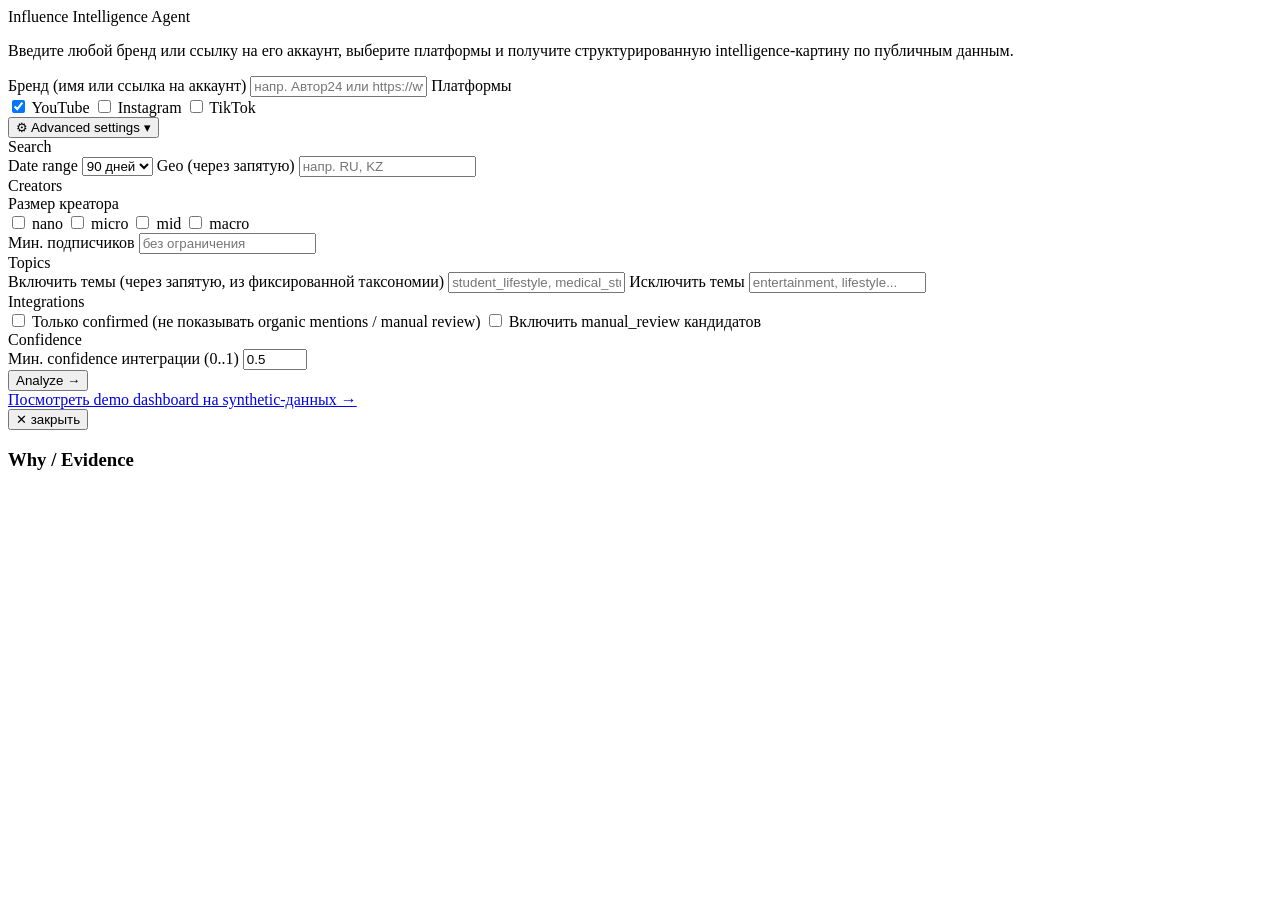
==== static/index.html @ 2897b2bc "Influence Intelligence Agent - MVP with live YouTube ingestion, dynamic creator universe, and Render" ====
<!DOCTYPE html>
<html lang="ru">
<head>
<meta charset="UTF-8" />
<meta name="viewport" content="width=device-width, initial-scale=1.0" />
<title>Influence Intelligence Agent</title>
<link rel="stylesheet" href="/styles.css" />
<link rel="stylesheet" href="/analyze.css" />
</head>
<body>

<!-- ============ ЭКРАН 1: BRAND INPUT (landing) ============ -->
<div class="az-shell" id="view-landing">
  <div class="az-landing">
    <div class="az-title">Influence Intelligence Agent</div>
    <p class="az-subtitle">Введите любой бренд или ссылку на его аккаунт, выберите платформы и получите
      структурированную intelligence-картину по публичным данным.</p>

    <label class="az-label">Бренд (имя или ссылка на аккаунт)</label>
    <input type="text" id="brand-input" class="az-input" placeholder="напр. Автор24 или https://www.youtube.com/@Avtor24" />

    <label class="az-label">Платформы</label>
    <div class="az-platform-row">
      <label class="az-checkbox"><input type="checkbox" value="youtube" checked /> YouTube</label>
      <label class="az-checkbox"><input type="checkbox" value="instagram" /> Instagram</label>
      <label class="az-checkbox"><input type="checkbox" value="tiktok" /> TikTok</label>
    </div>

    <button class="az-advanced-toggle" id="advanced-toggle">⚙ Advanced settings ▾</button>

    <div class="az-advanced" id="advanced-panel">
      <div class="az-adv-section">
        <div class="az-adv-title">Search</div>
        <label class="az-label">Date range</label>
        <select id="cfg-date-range" class="az-select">
          <option value="7d">7 дней</option>
          <option value="30d">30 дней</option>
          <option value="90d" selected>90 дней</option>
        </select>
        <label class="az-label">Geo (через запятую)</label>
        <input type="text" id="cfg-geo" class="az-input" placeholder="напр. RU, KZ" />
      </div>

      <div class="az-adv-section">
        <div class="az-adv-title">Creators</div>
        <label class="az-label">Размер креатора</label>
        <div class="az-platform-row">
          <label class="az-checkbox"><input type="checkbox" class="cfg-size" value="nano" /> nano</label>
          <label class="az-checkbox"><input type="checkbox" class="cfg-size" value="micro" /> micro</label>
          <label class="az-checkbox"><input type="checkbox" class="cfg-size" value="mid" /> mid</label>
          <label class="az-checkbox"><input type="checkbox" class="cfg-size" value="macro" /> macro</label>
        </div>
        <label class="az-label">Мин. подписчиков</label>
        <input type="number" id="cfg-min-followers" class="az-input" placeholder="без ограничения" />
      </div>

      <div class="az-adv-section">
        <div class="az-adv-title">Topics</div>
        <label class="az-label">Включить темы (через запятую, из фиксированной таксономии)</label>
        <input type="text" id="cfg-include-topics" class="az-input"
               placeholder="student_lifestyle, medical_students, exam_prep..." />
        <label class="az-label">Исключить темы</label>
        <input type="text" id="cfg-exclude-topics" class="az-input" placeholder="entertainment, lifestyle..." />
      </div>

      <div class="az-adv-section">
        <div class="az-adv-title">Integrations</div>
        <label class="az-checkbox"><input type="checkbox" id="cfg-confirmed-only" /> Только confirmed (не показывать organic mentions / manual review)</label>
        <label class="az-checkbox"><input type="checkbox" id="cfg-include-manual-review" /> Включить manual_review кандидатов</label>
      </div>

      <div class="az-adv-section">
        <div class="az-adv-title">Confidence</div>
        <label class="az-label">Мин. confidence интеграции (0..1)</label>
        <input type="number" id="cfg-min-confidence" class="az-input" step="0.05" min="0" max="1" value="0.5" />
      </div>
    </div>

    <button class="az-analyze-btn" id="analyze-btn">Analyze →</button>
    <div class="az-error" id="landing-error"></div>
    <a href="/demo.html" class="az-demo-link">Посмотреть demo dashboard на synthetic-данных →</a>
  </div>
</div>

<!-- ============ ЭКРАН 2: PROGRESS ============ -->
<div class="az-shell" id="view-progress" style="display:none;">
  <div class="az-progress-card">
    <div class="az-title" style="font-size:20px;">Анализируем <span id="progress-brand"></span>…</div>
    <ul class="az-steps" id="progress-steps">
      <li data-step="resolve">Определяем бренд</li>
      <li data-step="discover">Ищем публичные упоминания по выбранным платформам</li>
      <li data-step="detect">Классифицируем интеграции (confirmed / manual review / organic)</li>
      <li data-step="universe">Строим независимый creator universe</li>
      <li data-step="layers">Считаем Market Map → DNA → Next Move → White Space → Our Move</li>
    </ul>
  </div>
</div>

<!-- ============ ЭКРАН 3: RESULTS ============ -->
<div class="az-shell az-results-shell" id="view-results" style="display:none;">
  <div class="sidebar">
    <div class="brand">Influence Intelligence Agent<span id="results-brand-name"></span></div>
    <div class="nav-item active" data-section="overview">Overview</div>
    <div class="nav-item" data-section="market-map">Market Map</div>
    <div class="nav-item" data-section="competitor-dna">Competitor DNA</div>
    <div class="nav-item" data-section="next-move">Next Move</div>
    <div class="nav-item" data-section="white-space">White Space</div>
    <div class="nav-item" data-section="our-move">Our Move</div>
    <div class="sidebar-footer">
      <button class="demo-flow-btn" id="new-analysis-btn">← Новый анализ</button>
    </div>
  </div>

  <div class="main">
    <div class="topbar">
      <div>
        <h1 id="page-title">Overview</h1>
        <p class="subtitle" id="page-subtitle">Результат по наблюдаемым публичным данным - см. coverage и limitations.</p>
      </div>
      <div class="coverage-pills" id="coverage-pills"></div>
    </div>

    <div id="limitations-slot"></div>

    <section class="section active" id="section-overview">
      <div class="stat-grid" id="overview-stats"></div>
      <h2>Источники данных (coverage)</h2>
      <div class="card" id="overview-coverage"></div>
    </section>

    <section class="section" id="section-market-map">
      <div class="card-grid" id="mm-competitors"></div>
    </section>

    <section class="section" id="section-competitor-dna">
      <div class="card-grid" id="dna-cards"></div>
    </section>

    <section class="section" id="section-next-move">
      <div id="nm-tables"></div>
    </section>

    <section class="section" id="section-white-space">
      <div class="card" id="ws-body"></div>
    </section>

    <section class="section" id="section-our-move">
      <div class="card-grid" id="om-cards"></div>
    </section>
  </div>
</div>

<div class="modal-overlay" id="evidence-modal">
  <div class="modal">
    <button class="modal-close" id="evidence-close">✕ закрыть</button>
    <h3>Why / Evidence</h3>
    <div id="evidence-body"></div>
  </div>
</div>

<script src="/analyze.js"></script>
</body>
</html>
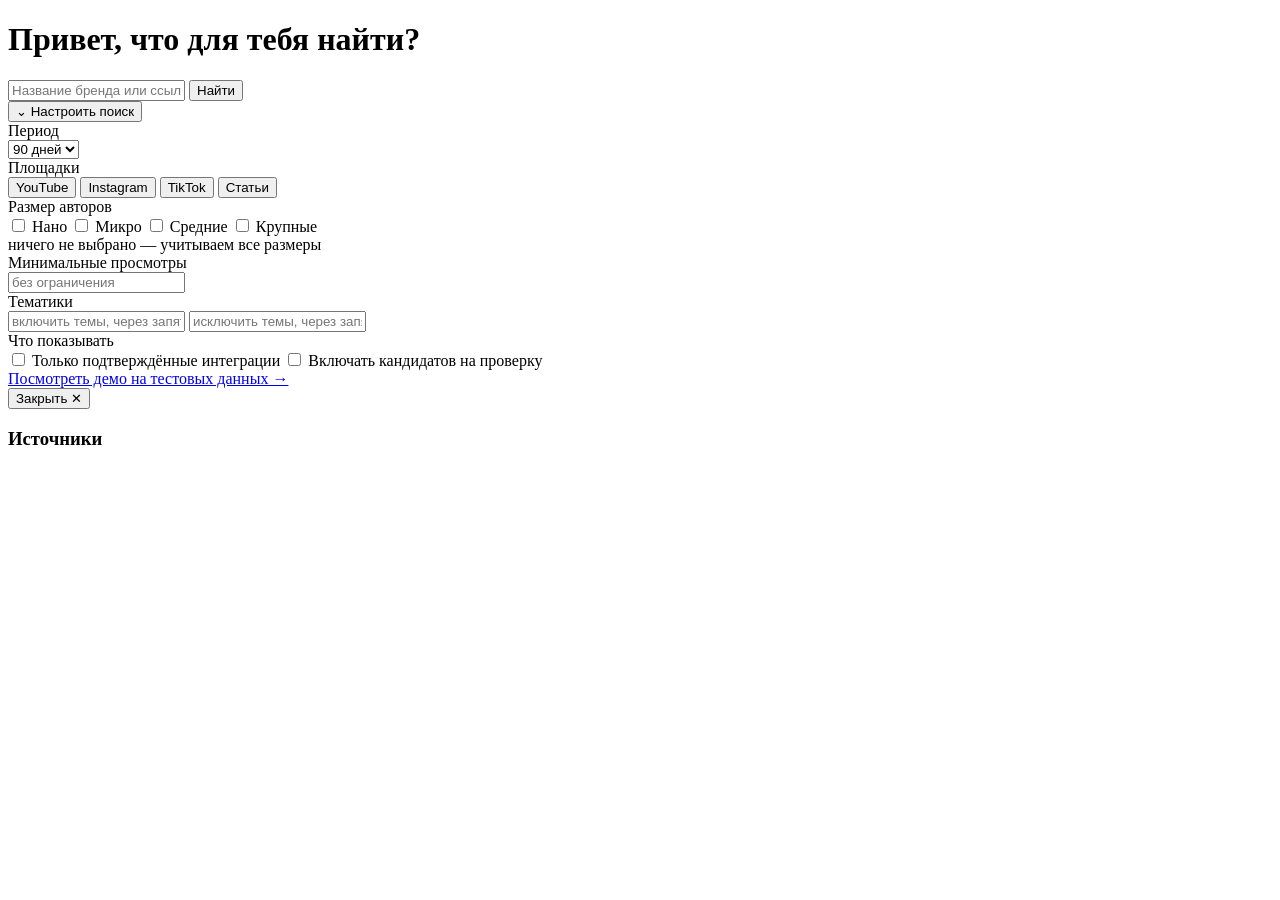
==== commit 7402cc15: "Add real data sources and redesign Influence Intelligence UI" ====
--- a/static/index.html
+++ b/static/index.html
@@ -4,128 +4,129 @@
 <meta charset="UTF-8" />
 <meta name="viewport" content="width=device-width, initial-scale=1.0" />
 <title>Influence Intelligence Agent</title>
-<link rel="stylesheet" href="/styles.css" />
 <link rel="stylesheet" href="/analyze.css" />
 </head>
 <body>
 
-<!-- ============ ЭКРАН 1: BRAND INPUT (landing) ============ -->
-<div class="az-shell" id="view-landing">
-  <div class="az-landing">
-    <div class="az-title">Influence Intelligence Agent</div>
-    <p class="az-subtitle">Введите любой бренд или ссылку на его аккаунт, выберите платформы и получите
-      структурированную intelligence-картину по публичным данным.</p>
-
-    <label class="az-label">Бренд (имя или ссылка на аккаунт)</label>
-    <input type="text" id="brand-input" class="az-input" placeholder="напр. Автор24 или https://www.youtube.com/@Avtor24" />
-
-    <label class="az-label">Платформы</label>
-    <div class="az-platform-row">
-      <label class="az-checkbox"><input type="checkbox" value="youtube" checked /> YouTube</label>
-      <label class="az-checkbox"><input type="checkbox" value="instagram" /> Instagram</label>
-      <label class="az-checkbox"><input type="checkbox" value="tiktok" /> TikTok</label>
+<!-- ============ Экран 1/2/3: поиск -> прогресс -> готово (один hero) ============ -->
+<div class="stage-hero" id="view-hero">
+  <div class="hero-inner">
+    <div class="hero-eyebrow" id="hero-eyebrow" style="display:none;">
+      <span class="hero-orb" id="hero-orb"></span>
+      <span class="hero-eyebrow-text" id="hero-eyebrow-text"></span>
     </div>
 
-    <button class="az-advanced-toggle" id="advanced-toggle">⚙ Advanced settings ▾</button>
+    <h1 class="hero-headline" id="hero-headline">Привет, что для тебя найти?</h1>
+    <p class="hero-sub" id="hero-sub"></p>
 
-    <div class="az-advanced" id="advanced-panel">
-      <div class="az-adv-section">
-        <div class="az-adv-title">Search</div>
-        <label class="az-label">Date range</label>
-        <select id="cfg-date-range" class="az-select">
-          <option value="7d">7 дней</option>
-          <option value="30d">30 дней</option>
-          <option value="90d" selected>90 дней</option>
-        </select>
-        <label class="az-label">Geo (через запятую)</label>
-        <input type="text" id="cfg-geo" class="az-input" placeholder="напр. RU, KZ" />
+    <div id="hero-search-block">
+      <div class="hero-search">
+        <input type="text" id="brand-input" class="hero-input" placeholder="Название бренда или ссылка на аккаунт" />
+        <button class="hero-cta" id="analyze-btn">Найти</button>
+      </div>
+      <div class="hero-error" id="landing-error"></div>
+
+      <button class="hero-advanced-toggle" id="advanced-toggle">
+        <span class="chev">⌄</span> Настроить поиск
+      </button>
+
+      <div class="hero-advanced" id="advanced-panel">
+        <div class="settings-group">
+          <div class="settings-label">Период</div>
+          <div class="field-row">
+            <select id="cfg-date-range" class="az-select">
+              <option value="7d">7 дней</option>
+              <option value="30d">30 дней</option>
+              <option value="90d" selected>90 дней</option>
+            </select>
+          </div>
+          <div class="settings-hint" id="estimate-hint"></div>
+        </div>
+
+        <div class="settings-group">
+          <div class="settings-label">Площадки</div>
+          <div class="chip-toggle-row" id="platform-chips">
+            <button type="button" class="chip-toggle" data-platform="youtube">YouTube</button>
+            <button type="button" class="chip-toggle" data-platform="instagram">Instagram</button>
+            <button type="button" class="chip-toggle" data-platform="tiktok">TikTok</button>
+            <button type="button" class="chip-toggle" data-platform="articles">Статьи</button>
+          </div>
+        </div>
+
+        <div class="settings-group">
+          <div class="settings-label">Размер авторов</div>
+          <div class="checkbox-row">
+            <label class="az-checkbox"><input type="checkbox" class="cfg-size" value="nano" /> Нано</label>
+            <label class="az-checkbox"><input type="checkbox" class="cfg-size" value="micro" /> Микро</label>
+            <label class="az-checkbox"><input type="checkbox" class="cfg-size" value="mid" /> Средние</label>
+            <label class="az-checkbox"><input type="checkbox" class="cfg-size" value="macro" /> Крупные</label>
+          </div>
+          <div class="settings-hint">ничего не выбрано — учитываем все размеры</div>
+        </div>
+
+        <div class="settings-group">
+          <div class="settings-label">Минимальные просмотры</div>
+          <div class="field-row">
+            <input type="number" id="cfg-min-views" class="az-input-sm" placeholder="без ограничения" />
+          </div>
+        </div>
+
+        <div class="settings-group">
+          <div class="settings-label">Тематики</div>
+          <div class="field-row">
+            <input type="text" id="cfg-include-topics" class="az-input-sm" placeholder="включить темы, через запятую" />
+            <input type="text" id="cfg-exclude-topics" class="az-input-sm" placeholder="исключить темы, через запятую" />
+          </div>
+        </div>
+
+        <div class="settings-group">
+          <div class="settings-label">Что показывать</div>
+          <div class="checkbox-row">
+            <label class="az-checkbox"><input type="checkbox" id="cfg-confirmed-only" /> Только подтверждённые интеграции</label>
+            <label class="az-checkbox"><input type="checkbox" id="cfg-include-manual-review" /> Включать кандидатов на проверку</label>
+          </div>
+        </div>
       </div>
 
-      <div class="az-adv-section">
-        <div class="az-adv-title">Creators</div>
-        <label class="az-label">Размер креатора</label>
-        <div class="az-platform-row">
-          <label class="az-checkbox"><input type="checkbox" class="cfg-size" value="nano" /> nano</label>
-          <label class="az-checkbox"><input type="checkbox" class="cfg-size" value="micro" /> micro</label>
-          <label class="az-checkbox"><input type="checkbox" class="cfg-size" value="mid" /> mid</label>
-          <label class="az-checkbox"><input type="checkbox" class="cfg-size" value="macro" /> macro</label>
-        </div>
-        <label class="az-label">Мин. подписчиков</label>
-        <input type="number" id="cfg-min-followers" class="az-input" placeholder="без ограничения" />
-      </div>
-
-      <div class="az-adv-section">
-        <div class="az-adv-title">Topics</div>
-        <label class="az-label">Включить темы (через запятую, из фиксированной таксономии)</label>
-        <input type="text" id="cfg-include-topics" class="az-input"
-               placeholder="student_lifestyle, medical_students, exam_prep..." />
-        <label class="az-label">Исключить темы</label>
-        <input type="text" id="cfg-exclude-topics" class="az-input" placeholder="entertainment, lifestyle..." />
-      </div>
-
-      <div class="az-adv-section">
-        <div class="az-adv-title">Integrations</div>
-        <label class="az-checkbox"><input type="checkbox" id="cfg-confirmed-only" /> Только confirmed (не показывать organic mentions / manual review)</label>
-        <label class="az-checkbox"><input type="checkbox" id="cfg-include-manual-review" /> Включить manual_review кандидатов</label>
-      </div>
-
-      <div class="az-adv-section">
-        <div class="az-adv-title">Confidence</div>
-        <label class="az-label">Мин. confidence интеграции (0..1)</label>
-        <input type="number" id="cfg-min-confidence" class="az-input" step="0.05" min="0" max="1" value="0.5" />
-      </div>
+      <a href="/demo.html" class="hero-demo-link">Посмотреть демо на тестовых данных →</a>
     </div>
 
-    <button class="az-analyze-btn" id="analyze-btn">Analyze →</button>
-    <div class="az-error" id="landing-error"></div>
-    <a href="/demo.html" class="az-demo-link">Посмотреть demo dashboard на synthetic-данных →</a>
+    <div class="hero-status-line" id="hero-status-line" style="display:none;"></div>
   </div>
 </div>
 
-<!-- ============ ЭКРАН 2: PROGRESS ============ -->
-<div class="az-shell" id="view-progress" style="display:none;">
-  <div class="az-progress-card">
-    <div class="az-title" style="font-size:20px;">Анализируем <span id="progress-brand"></span>…</div>
-    <ul class="az-steps" id="progress-steps">
-      <li data-step="resolve">Определяем бренд</li>
-      <li data-step="discover">Ищем публичные упоминания по выбранным платформам</li>
-      <li data-step="detect">Классифицируем интеграции (confirmed / manual review / organic)</li>
-      <li data-step="universe">Строим независимый creator universe</li>
-      <li data-step="layers">Считаем Market Map → DNA → Next Move → White Space → Our Move</li>
-    </ul>
-  </div>
-</div>
+<!-- ============ Результаты ============ -->
+<div class="results-shell" id="view-results" style="display:none;">
+  <aside class="sidebar">
+    <div class="brand-mark"><span class="dot"></span><span id="results-brand-name"></span></div>
+    <nav class="side-nav" id="side-nav">
+      <button class="nav-item active" data-section="overview">Обзор</button>
+      <button class="nav-item" data-section="market-map">Что нашли</button>
+      <button class="nav-item" data-section="competitor-dna">Как бренд выбирает</button>
+      <button class="nav-item" data-section="next-move">Кто подходит дальше</button>
+      <button class="nav-item" data-section="white-space">Где меньше конкуренции</button>
+      <button class="nav-item" data-section="our-move">Что стоит проверить</button>
+    </nav>
+    <div class="side-footer">
+      <button class="btn-ghost" id="new-analysis-btn">← Новый поиск</button>
+    </div>
+  </aside>
 
-<!-- ============ ЭКРАН 3: RESULTS ============ -->
-<div class="az-shell az-results-shell" id="view-results" style="display:none;">
-  <div class="sidebar">
-    <div class="brand">Influence Intelligence Agent<span id="results-brand-name"></span></div>
-    <div class="nav-item active" data-section="overview">Overview</div>
-    <div class="nav-item" data-section="market-map">Market Map</div>
-    <div class="nav-item" data-section="competitor-dna">Competitor DNA</div>
-    <div class="nav-item" data-section="next-move">Next Move</div>
-    <div class="nav-item" data-section="white-space">White Space</div>
-    <div class="nav-item" data-section="our-move">Our Move</div>
-    <div class="sidebar-footer">
-      <button class="demo-flow-btn" id="new-analysis-btn">← Новый анализ</button>
-    </div>
-  </div>
-
-  <div class="main">
-    <div class="topbar">
+  <main class="main">
+    <div class="main-topbar">
       <div>
-        <h1 id="page-title">Overview</h1>
-        <p class="subtitle" id="page-subtitle">Результат по наблюдаемым публичным данным - см. coverage и limitations.</p>
+        <h2 class="page-title" id="page-title">Обзор</h2>
+        <p class="page-subtitle" id="page-subtitle"></p>
       </div>
-      <div class="coverage-pills" id="coverage-pills"></div>
+      <div class="sources-compact" id="sources-compact"></div>
     </div>
 
     <div id="limitations-slot"></div>
 
     <section class="section active" id="section-overview">
+      <div class="overview-lead" id="overview-lead"></div>
       <div class="stat-grid" id="overview-stats"></div>
-      <h2>Источники данных (coverage)</h2>
-      <div class="card" id="overview-coverage"></div>
+      <div class="highlight-grid" id="overview-highlights"></div>
     </section>
 
     <section class="section" id="section-market-map">
@@ -147,13 +148,13 @@
     <section class="section" id="section-our-move">
       <div class="card-grid" id="om-cards"></div>
     </section>
-  </div>
+  </main>
 </div>
 
 <div class="modal-overlay" id="evidence-modal">
   <div class="modal">
-    <button class="modal-close" id="evidence-close">✕ закрыть</button>
-    <h3>Why / Evidence</h3>
+    <button class="modal-close" id="evidence-close">Закрыть ✕</button>
+    <h3>Источники</h3>
     <div id="evidence-body"></div>
   </div>
 </div>
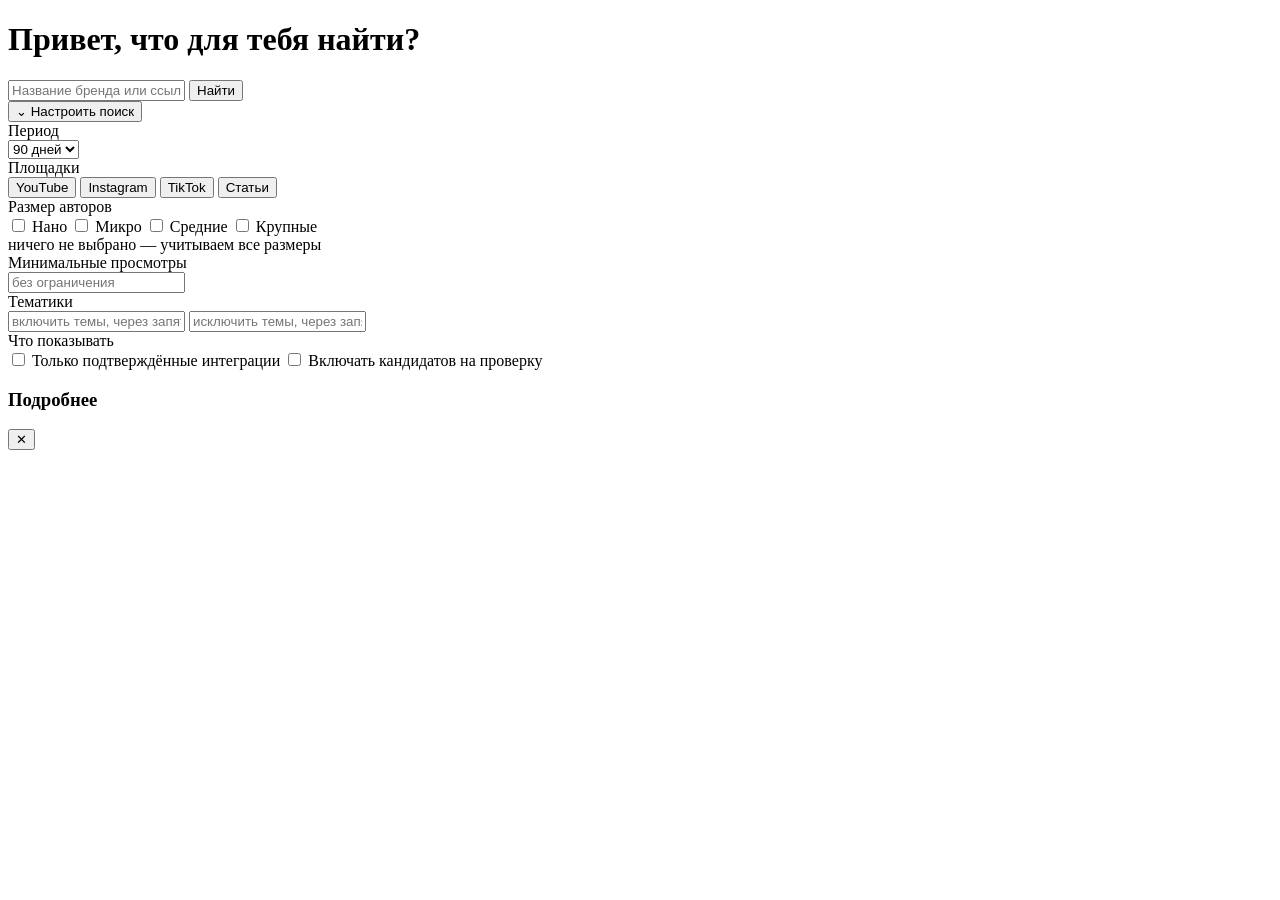
==== commit 62c8c38e: "Finalize evidence, articles funnel and result UX" ====
--- a/static/index.html
+++ b/static/index.html
@@ -26,7 +26,7 @@
       </div>
       <div class="hero-error" id="landing-error"></div>
 
-      <button class="hero-advanced-toggle" id="advanced-toggle">
+      <button type="button" class="hero-advanced-toggle" id="advanced-toggle">
         <span class="chev">⌄</span> Настроить поиск
       </button>
 
@@ -87,8 +87,6 @@
           </div>
         </div>
       </div>
-
-      <a href="/demo.html" class="hero-demo-link">Посмотреть демо на тестовых данных →</a>
     </div>
 
     <div class="hero-status-line" id="hero-status-line" style="display:none;"></div>
@@ -130,7 +128,21 @@
     </section>
 
     <section class="section" id="section-market-map">
-      <div class="card-grid" id="mm-competitors"></div>
+      <div id="articles-funnel"></div>
+      <div class="section-block">
+        <div class="section-heading-row">
+          <div>
+            <h3 class="section-heading">Наблюдаемые находки</h3>
+            <p class="section-caption">Каждая строка ведёт на исходный публичный материал.</p>
+          </div>
+          <div class="section-count" id="findings-count"></div>
+        </div>
+        <div id="findings-table"></div>
+      </div>
+      <div class="section-block">
+        <h3 class="section-heading">Сводка по наблюдаемой выборке</h3>
+        <div class="card-grid" id="mm-competitors"></div>
+      </div>
     </section>
 
     <section class="section" id="section-competitor-dna">
@@ -138,11 +150,11 @@
     </section>
 
     <section class="section" id="section-next-move">
-      <div id="nm-tables"></div>
+      <div id="nm-ranking"></div>
     </section>
 
     <section class="section" id="section-white-space">
-      <div class="card" id="ws-body"></div>
+      <div id="ws-body"></div>
     </section>
 
     <section class="section" id="section-our-move">
@@ -151,12 +163,18 @@
   </main>
 </div>
 
-<div class="modal-overlay" id="evidence-modal">
-  <div class="modal">
-    <button class="modal-close" id="evidence-close">Закрыть ✕</button>
-    <h3>Источники</h3>
-    <div id="evidence-body"></div>
-  </div>
+<div class="drawer-overlay" id="detail-drawer" aria-hidden="true">
+  <aside class="detail-drawer" role="dialog" aria-modal="true" aria-labelledby="drawer-title">
+    <div class="drawer-header">
+      <div>
+        <div class="drawer-kicker" id="drawer-kicker"></div>
+        <h3 id="drawer-title">Подробнее</h3>
+        <p id="drawer-subtitle"></p>
+      </div>
+      <button type="button" class="drawer-close" id="drawer-close" aria-label="Закрыть">✕</button>
+    </div>
+    <div class="drawer-body" id="drawer-body"></div>
+  </aside>
 </div>
 
 <script src="/analyze.js"></script>
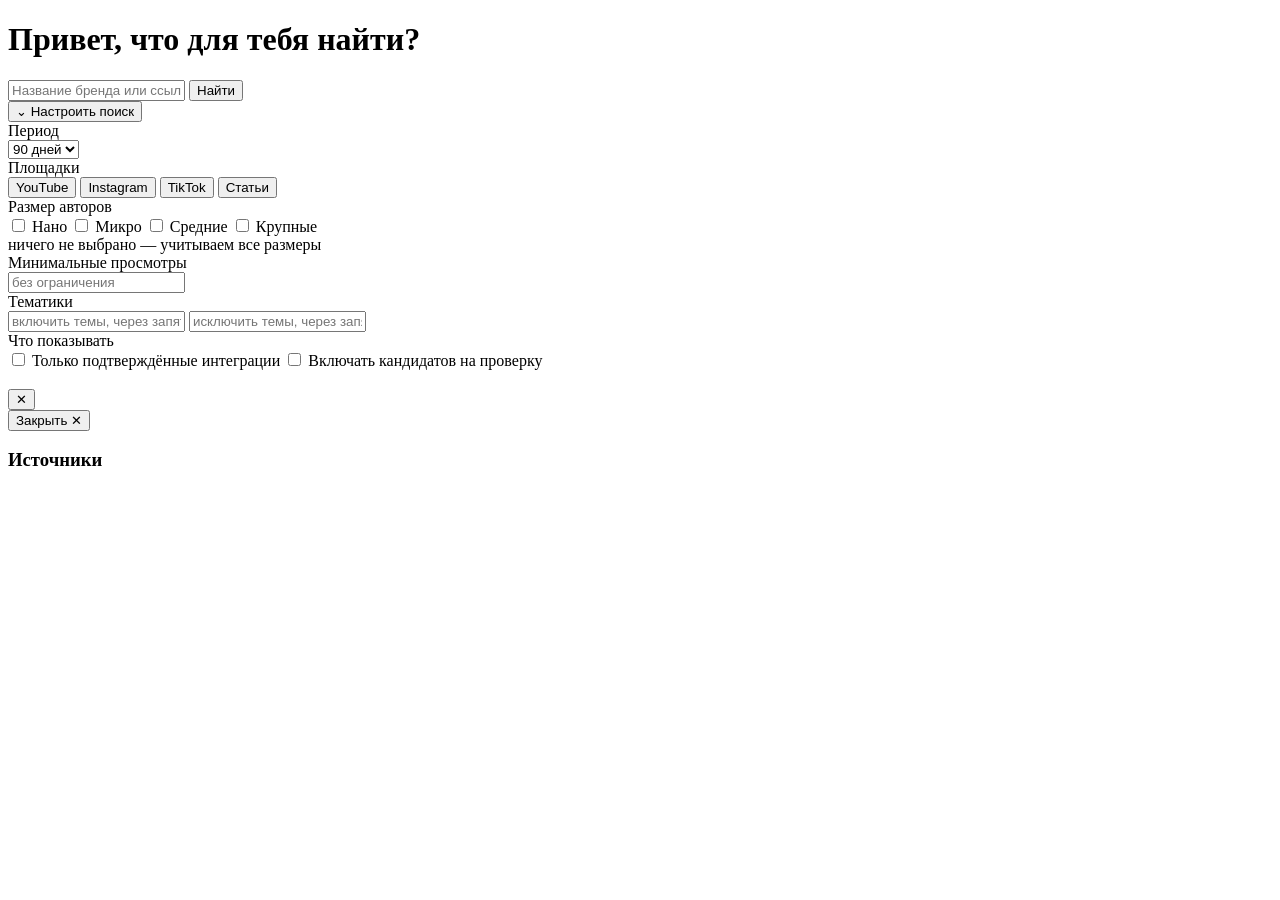
==== commit bc59b1b1: "Deploy final demo build" ====
--- a/static/index.html
+++ b/static/index.html
@@ -26,7 +26,7 @@
       </div>
       <div class="hero-error" id="landing-error"></div>
 
-      <button type="button" class="hero-advanced-toggle" id="advanced-toggle">
+      <button class="hero-advanced-toggle" id="advanced-toggle">
         <span class="chev">⌄</span> Настроить поиск
       </button>
 
@@ -119,30 +119,18 @@
       <div class="sources-compact" id="sources-compact"></div>
     </div>
 
-    <div id="limitations-slot"></div>
-
     <section class="section active" id="section-overview">
+      <div id="limitations-slot"></div>
       <div class="overview-lead" id="overview-lead"></div>
       <div class="stat-grid" id="overview-stats"></div>
+      <div id="articles-funnel"></div>
       <div class="highlight-grid" id="overview-highlights"></div>
     </section>
 
     <section class="section" id="section-market-map">
-      <div id="articles-funnel"></div>
-      <div class="section-block">
-        <div class="section-heading-row">
-          <div>
-            <h3 class="section-heading">Наблюдаемые находки</h3>
-            <p class="section-caption">Каждая строка ведёт на исходный публичный материал.</p>
-          </div>
-          <div class="section-count" id="findings-count"></div>
-        </div>
-        <div id="findings-table"></div>
-      </div>
-      <div class="section-block">
-        <h3 class="section-heading">Сводка по наблюдаемой выборке</h3>
-        <div class="card-grid" id="mm-competitors"></div>
-      </div>
+      <div id="mm-findings"></div>
+      <div class="section-label" id="mm-summary-label">Наблюдаемые сводки</div>
+      <div class="card-grid" id="mm-competitors"></div>
     </section>
 
     <section class="section" id="section-competitor-dna">
@@ -150,7 +138,7 @@
     </section>
 
     <section class="section" id="section-next-move">
-      <div id="nm-ranking"></div>
+      <div id="nm-tables"></div>
     </section>
 
     <section class="section" id="section-white-space">
@@ -163,18 +151,24 @@
   </main>
 </div>
 
-<div class="drawer-overlay" id="detail-drawer" aria-hidden="true">
-  <aside class="detail-drawer" role="dialog" aria-modal="true" aria-labelledby="drawer-title">
-    <div class="drawer-header">
-      <div>
-        <div class="drawer-kicker" id="drawer-kicker"></div>
-        <h3 id="drawer-title">Подробнее</h3>
-        <p id="drawer-subtitle"></p>
-      </div>
-      <button type="button" class="drawer-close" id="drawer-close" aria-label="Закрыть">✕</button>
+<div class="drawer-backdrop" id="detail-drawer-backdrop"></div>
+<aside class="detail-drawer" id="detail-drawer" aria-hidden="true">
+  <div class="drawer-head">
+    <div>
+      <div class="drawer-kicker" id="drawer-kicker"></div>
+      <h3 id="drawer-title"></h3>
     </div>
-    <div class="drawer-body" id="drawer-body"></div>
-  </aside>
+    <button class="drawer-close" id="drawer-close" aria-label="Закрыть">✕</button>
+  </div>
+  <div class="drawer-body" id="drawer-body"></div>
+</aside>
+
+<div class="modal-overlay" id="evidence-modal">
+  <div class="modal">
+    <button class="modal-close" id="evidence-close">Закрыть ✕</button>
+    <h3>Источники</h3>
+    <div id="evidence-body"></div>
+  </div>
 </div>
 
 <script src="/analyze.js"></script>
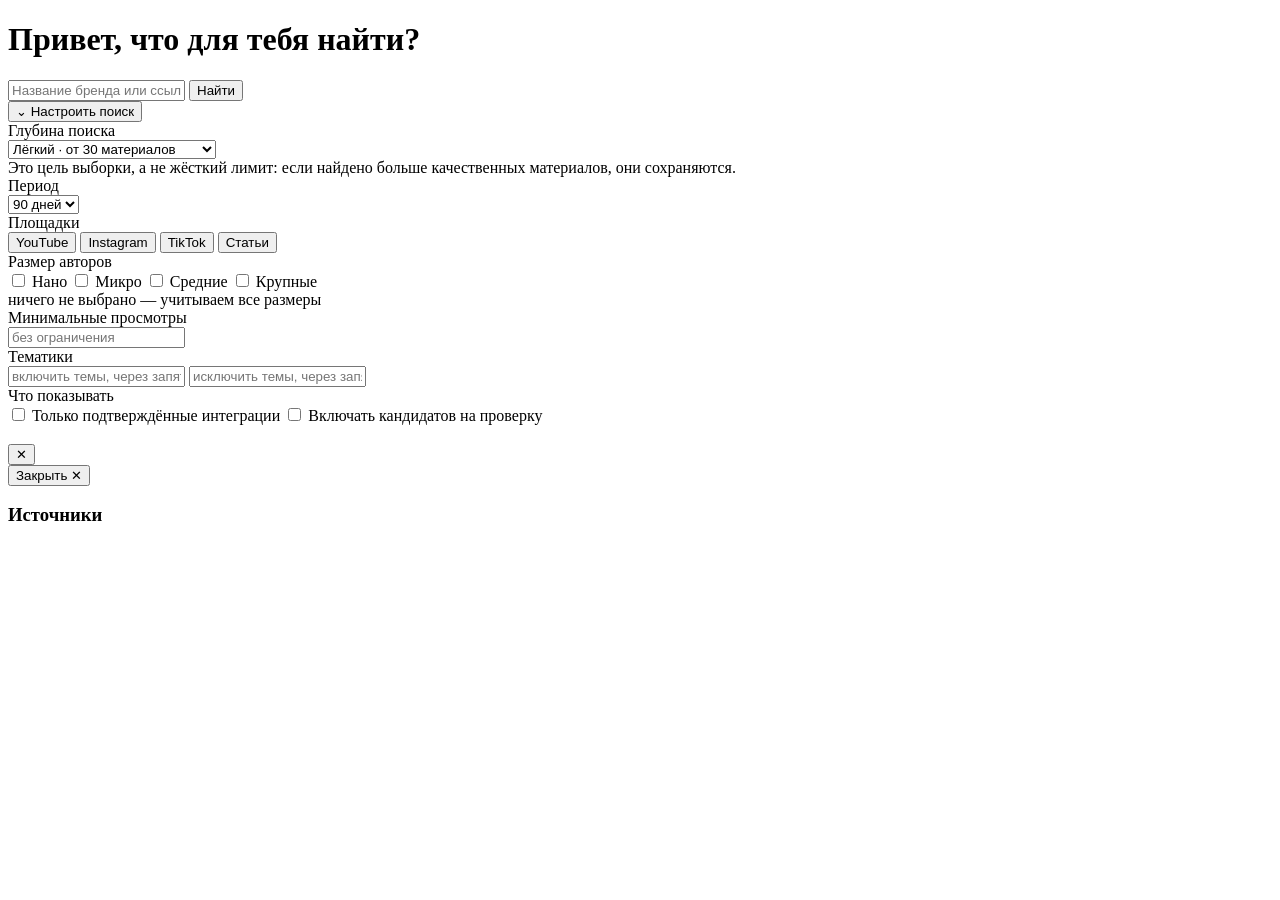
==== commit 94fef8c0: "Restore final search logic and demo flow" ====
--- a/static/index.html
+++ b/static/index.html
@@ -31,6 +31,18 @@
       </button>
 
       <div class="hero-advanced" id="advanced-panel">
+        <div class="settings-group">
+          <div class="settings-label">Глубина поиска</div>
+          <div class="field-row">
+            <select id="cfg-search-level" class="az-select">
+              <option value="light" selected>Лёгкий · от 30 материалов</option>
+              <option value="standard">Обычный · от 60 материалов</option>
+              <option value="deep">Глубокий · от 100 материалов</option>
+            </select>
+          </div>
+          <div class="settings-hint">Это цель выборки, а не жёсткий лимит: если найдено больше качественных материалов, они сохраняются.</div>
+        </div>
+
         <div class="settings-group">
           <div class="settings-label">Период</div>
           <div class="field-row">
